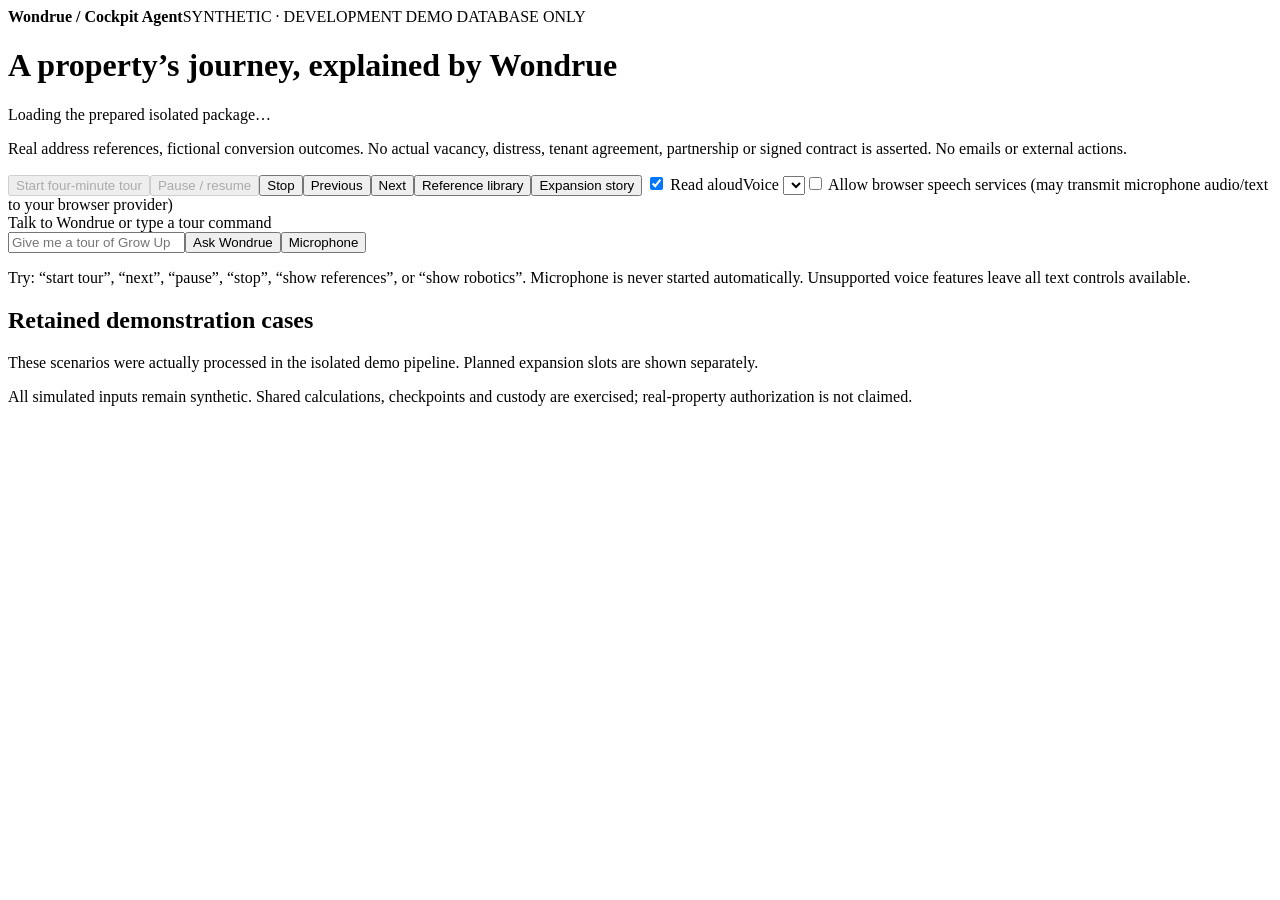
==== app/wondrue_assets/demo-tour.html @ ef4e14e8 "Add isolated narrated demo with source-inspired synthetic cases and references" ====
<!doctype html>
<html lang="en"><head><meta charset="utf-8"><meta name="viewport" content="width=device-width,initial-scale=1"><title>Wondrue · Isolated demonstration</title><link rel="stylesheet" href="/wondrue/assets/demo-tour.css"><script defer src="/wondrue/assets/demo-tour.js"></script></head>
<body><header><strong>Wondrue / Cockpit Agent</strong><span>SYNTHETIC · DEVELOPMENT DEMO DATABASE ONLY</span></header><main>
<h1>A property’s journey, explained by Wondrue</h1><p id="status" role="status">Loading the prepared isolated package…</p>
<p class="warning">Real address references, fictional conversion outcomes. No actual vacancy, distress, tenant agreement, partnership or signed contract is asserted. No emails or external actions.</p>
<section aria-label="Tour controls"><button id="start" disabled>Start four-minute tour</button><button id="pause" disabled>Pause / resume</button><button id="stop">Stop</button><button id="previous">Previous</button><button id="next">Next</button><button id="references">Reference library</button><button id="program">Expansion story</button>
<label><input id="read-aloud" type="checkbox" checked> Read aloud</label><label>Voice <select id="voice" aria-label="Wondrue voice"></select></label><label><input id="browser-speech" type="checkbox"> Allow browser speech services (may transmit microphone audio/text to your browser provider)</label></section>
<form id="command"><label for="ask">Talk to Wondrue or type a tour command</label><div class="command"><input id="ask" maxlength="200" placeholder="Give me a tour of Grow Up"><button>Ask Wondrue</button><button id="microphone" type="button">Microphone</button></div><p>Try: “start tour”, “next”, “pause”, “stop”, “show references”, or “show robotics”. Microphone is never started automatically. Unsupported voice features leave all text controls available.</p></form>
<section id="content" aria-live="polite"></section><section><h2>Retained demonstration cases</h2><p>These scenarios were actually processed in the isolated demo pipeline. Planned expansion slots are shown separately.</p><div id="cases"></div></section>
</main><footer>All simulated inputs remain synthetic. Shared calculations, checkpoints and custody are exercised; real-property authorization is not claimed.</footer></body></html>
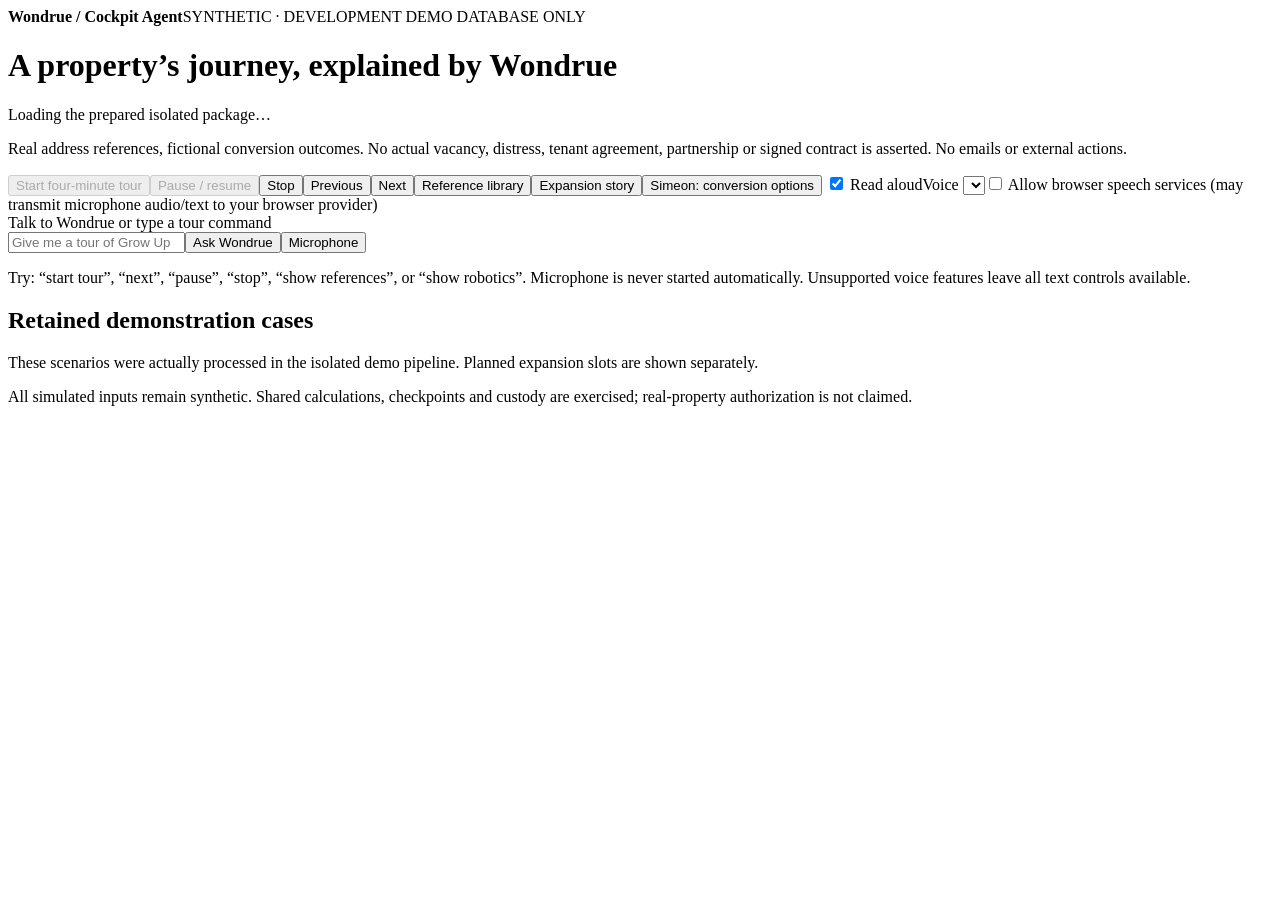
==== commit a190646e: "Installed tokenization pathway into financial scenarios" ====
--- a/app/wondrue_assets/demo-tour.html
+++ b/app/wondrue_assets/demo-tour.html
@@ -3,7 +3,7 @@
 <body><header><strong>Wondrue / Cockpit Agent</strong><span>SYNTHETIC · DEVELOPMENT DEMO DATABASE ONLY</span></header><main>
 <h1>A property’s journey, explained by Wondrue</h1><p id="status" role="status">Loading the prepared isolated package…</p>
 <p class="warning">Real address references, fictional conversion outcomes. No actual vacancy, distress, tenant agreement, partnership or signed contract is asserted. No emails or external actions.</p>
-<section aria-label="Tour controls"><button id="start" disabled>Start four-minute tour</button><button id="pause" disabled>Pause / resume</button><button id="stop">Stop</button><button id="previous">Previous</button><button id="next">Next</button><button id="references">Reference library</button><button id="program">Expansion story</button>
+<section aria-label="Tour controls"><button id="start" disabled>Start four-minute tour</button><button id="pause" disabled>Pause / resume</button><button id="stop">Stop</button><button id="previous">Previous</button><button id="next">Next</button><button id="references">Reference library</button><button id="program">Expansion story</button><button id="conversion">Simeon: conversion options</button>
 <label><input id="read-aloud" type="checkbox" checked> Read aloud</label><label>Voice <select id="voice" aria-label="Wondrue voice"></select></label><label><input id="browser-speech" type="checkbox"> Allow browser speech services (may transmit microphone audio/text to your browser provider)</label></section>
 <form id="command"><label for="ask">Talk to Wondrue or type a tour command</label><div class="command"><input id="ask" maxlength="200" placeholder="Give me a tour of Grow Up"><button>Ask Wondrue</button><button id="microphone" type="button">Microphone</button></div><p>Try: “start tour”, “next”, “pause”, “stop”, “show references”, or “show robotics”. Microphone is never started automatically. Unsupported voice features leave all text controls available.</p></form>
 <section id="content" aria-live="polite"></section><section><h2>Retained demonstration cases</h2><p>These scenarios were actually processed in the isolated demo pipeline. Planned expansion slots are shown separately.</p><div id="cases"></div></section>
